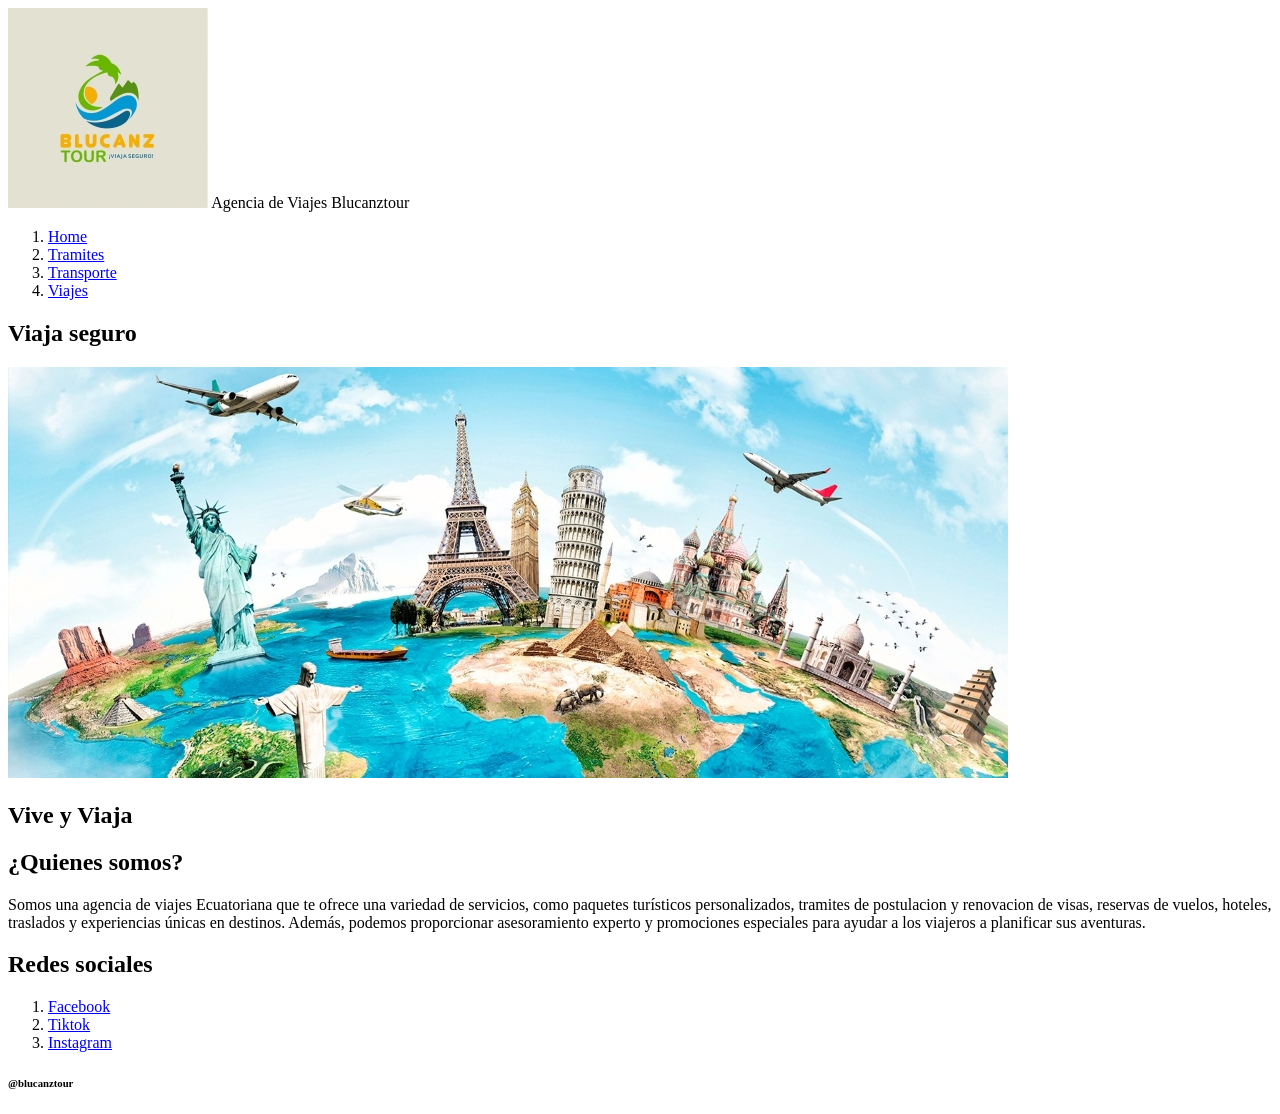
==== index.html @ 315d1adb "cambios" ====
<!DOCTYPE html>
<html lang="en">
<head>
  <meta charset="UTF-8">
  <meta name="viewport" content="width=device-width, initial-scale=1.0">
  <title>Blucanztour</title>
</head>
<body>
   <header>
    <img src="img/Blucanztour_pequeño.jpg" alt="Logo Blucanztour">
    <span>Agencia de Viajes Blucanztour</span>
    <nav>
      <ol>
        <li><a href="index.html">Home</a></li>
        <li><a href="pajinas/Tramites.html">Tramites</a></li>
        <li><a href="pajinas/transporte.html">Transporte</a></li>
        <li><a href="pajinas/viajes.html">Viajes</a></li>
      </ol>
    </nav>
   </header>
    <div>
      <section>
        <h2>Viaja seguro</h2>
        <img src="img/vive_viaja_pequeño.jpg" alt="Turismo">
      </section>
    </div>
     <div>
    <aside>
      <h2>Vive y Viaja</h2>
    </aside>
      <article>
        <h1>¿Quienes somos?</h1>
        <p>Somos una agencia de viajes Ecuatoriana que te ofrece una variedad de servicios, como paquetes turísticos personalizados, tramites de postulacion y renovacion de visas, reservas de vuelos, hoteles, traslados y experiencias únicas en destinos. Además, podemos proporcionar asesoramiento experto y promociones especiales para ayudar a los viajeros a planificar sus aventuras.</p>
      </article>
   </div>
   <div>
    <aside>
      <h2>Redes sociales</h2>
      <nav>
        <ol>
          <li><a href="https://www.facebook.com/share/1BVb5coddA/">Facebook</a></li>
          <li><a href="https://www.tiktok.com/@blucanztour?_t=ZM-8wNeJT9xukf&_r=1">Tiktok</a></li>
          <li><a href="https://www.instagram.com/blucanztour?igsh=emxpMmg2cDBzd242">Instagram</a></li>
        </ol>
      </nav>
    </aside>
   </div>
   <footer>
        <h6>@blucanztour</h6>
   </footer>
</body>
</html>
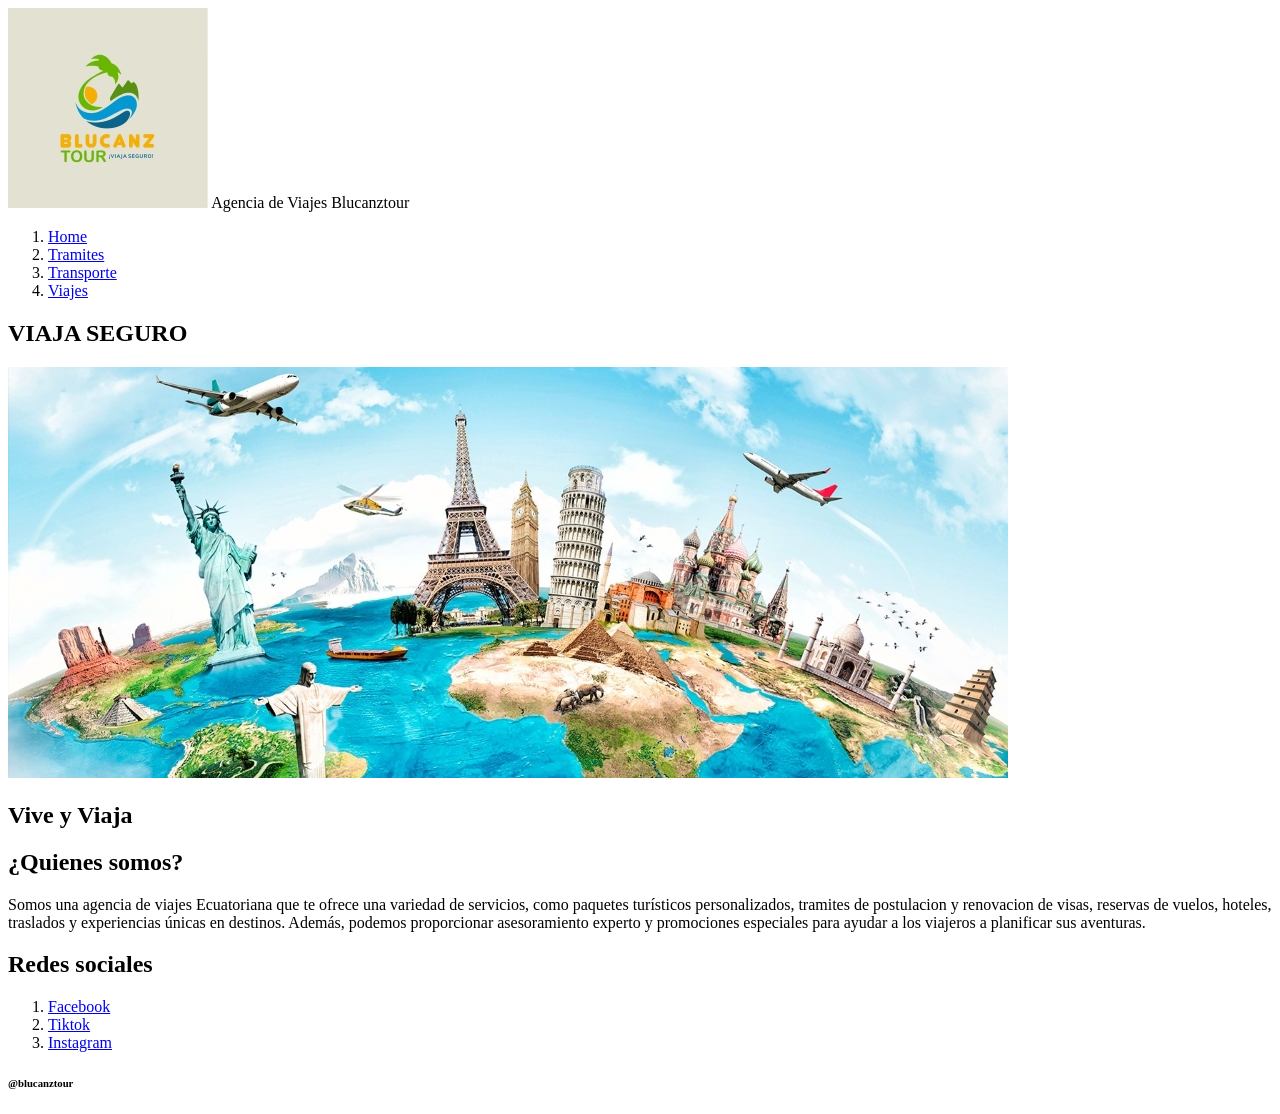
==== commit d3383302: "segundo commit" ====
--- a/index.html
+++ b/index.html
@@ -20,7 +20,7 @@
    </header>
     <div>
       <section>
-        <h2>Viaja seguro</h2>
+        <h1>VIAJA SEGURO</h1>
         <img src="img/vive_viaja_pequeño.jpg" alt="Turismo">
       </section>
     </div>
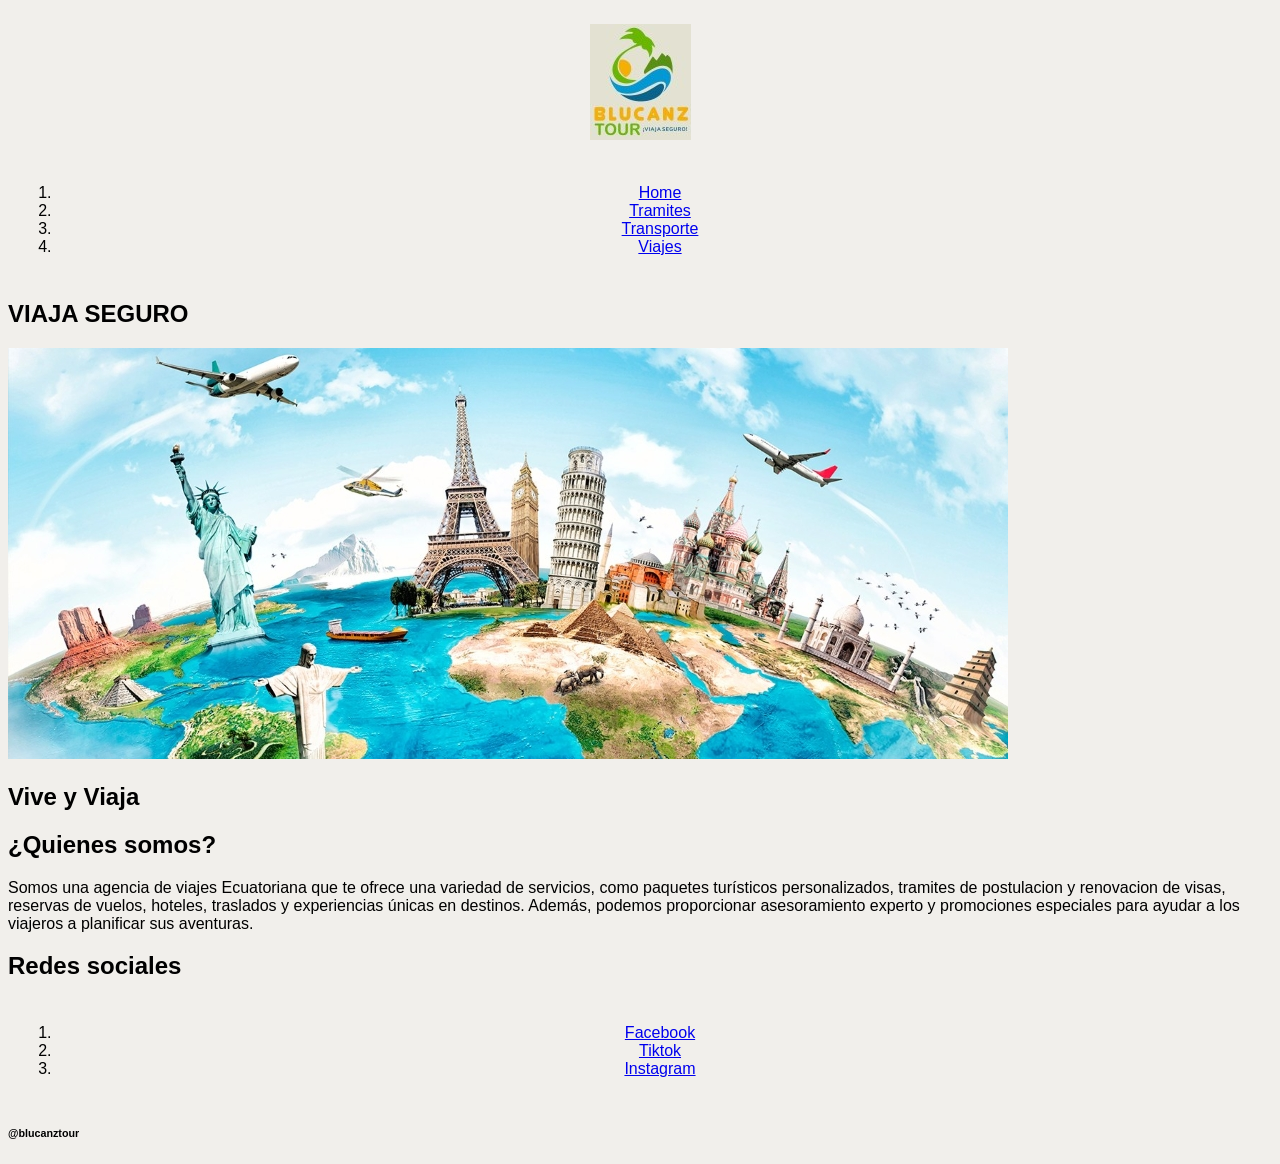
==== commit 3a2343a4: "css" ====
--- a/index.html
+++ b/index.html
@@ -3,13 +3,14 @@
 <head>
   <meta charset="UTF-8">
   <meta name="viewport" content="width=device-width, initial-scale=1.0">
+  <link rel="stylesheet" href="estilos.css">
   <title>Blucanztour</title>
 </head>
 <body>
    <header>
     <img src="img/Blucanztour_pequeño.jpg" alt="Logo Blucanztour">
-    <span>Agencia de Viajes Blucanztour</span>
-    <nav>
+     </header>
+   <nav>
       <ol>
         <li><a href="index.html">Home</a></li>
         <li><a href="pajinas/Tramites.html">Tramites</a></li>
@@ -17,7 +18,6 @@
         <li><a href="pajinas/viajes.html">Viajes</a></li>
       </ol>
     </nav>
-   </header>
     <div>
       <section>
         <h1>VIAJA SEGURO</h1>
--- a/estilos.css
+++ b/estilos.css
@@ -0,0 +1,14 @@
+body{
+    font-family: Arial, Helvetica, sans-serif;
+    background-color:rgb(241, 239, 235);
+header{
+    background-color: rgb(241, 239, 235);
+    color: black;
+    padding: 1rem;
+    text-align: center;
+}
+nav{
+    bottom: #24b300;
+    padding: 0.5rem ;
+    text-align: center;  
+}
